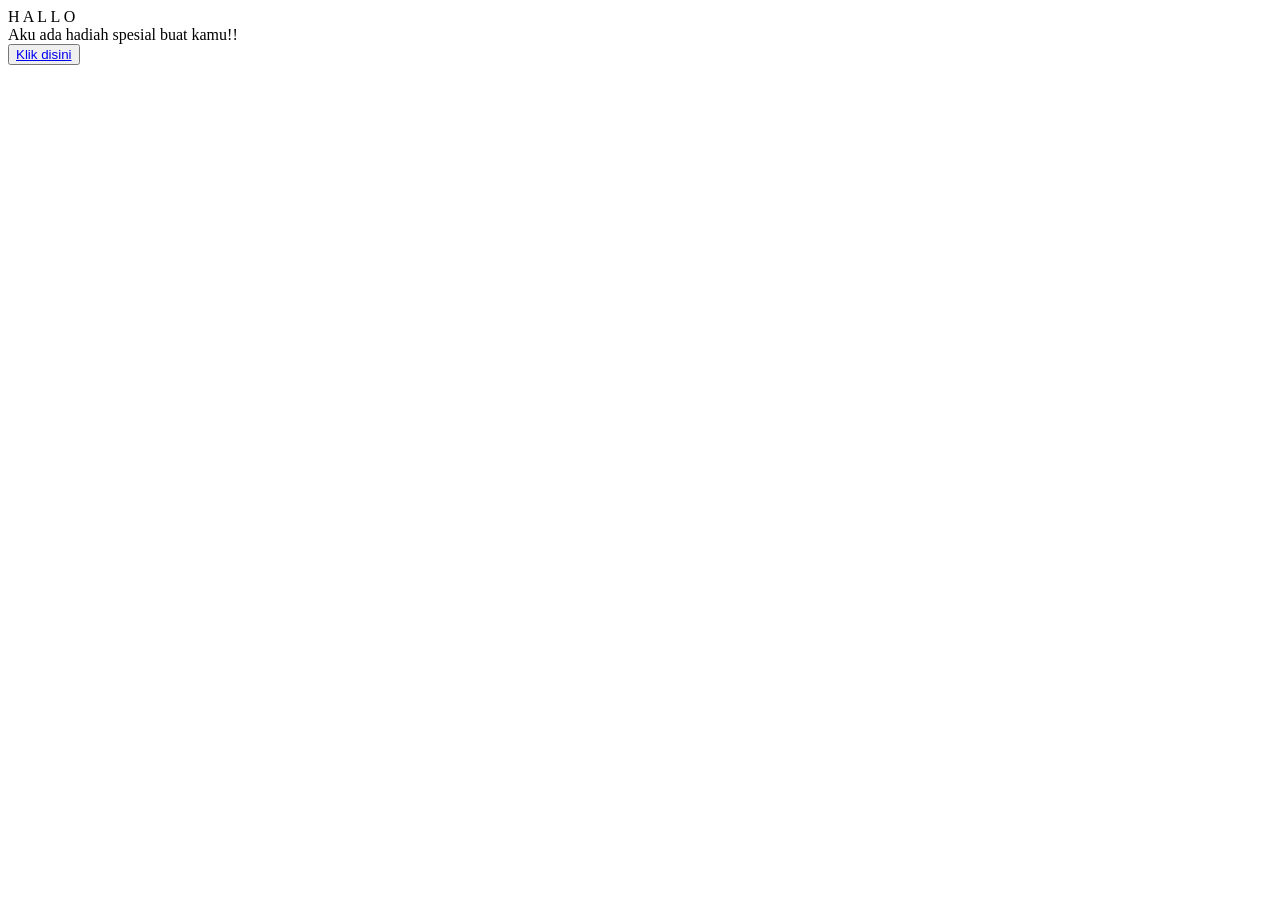
==== index.html @ ebc0c957 "Add files via upload" ====
<!DOCTYPE html>
<html lang="en">
<head>
    <meta charset="UTF-8">
    <meta http-equiv="X-UA-Compatible" content="IE=edge">
    <meta name="viewport" content="width=device-width, initial-scale=1.0">
    <link rel="stylesheet" href="css/style.css">
    <link rel="icon" href="img/flowers.png" type="image/x-icon">
    <title>Flowers</title>
</head>
<body>
    <div class="greetings">
    <!-- silahkan menambah kata sesuai keinginan dengan <span>text...</span -->
        <span>H</span>
        <span>A</span>
        <span>L</span>
        <span>L</span>
        <span>O</span>
    </div>
    <div class="description">
        <span>Aku ada hadiah spesial buat kamu!!</span>
    </div>
    <div class="button">
        <button>
            <a href="flower.html">Klik disini</a>
        </button>
        
    </div>
</body>
</html>
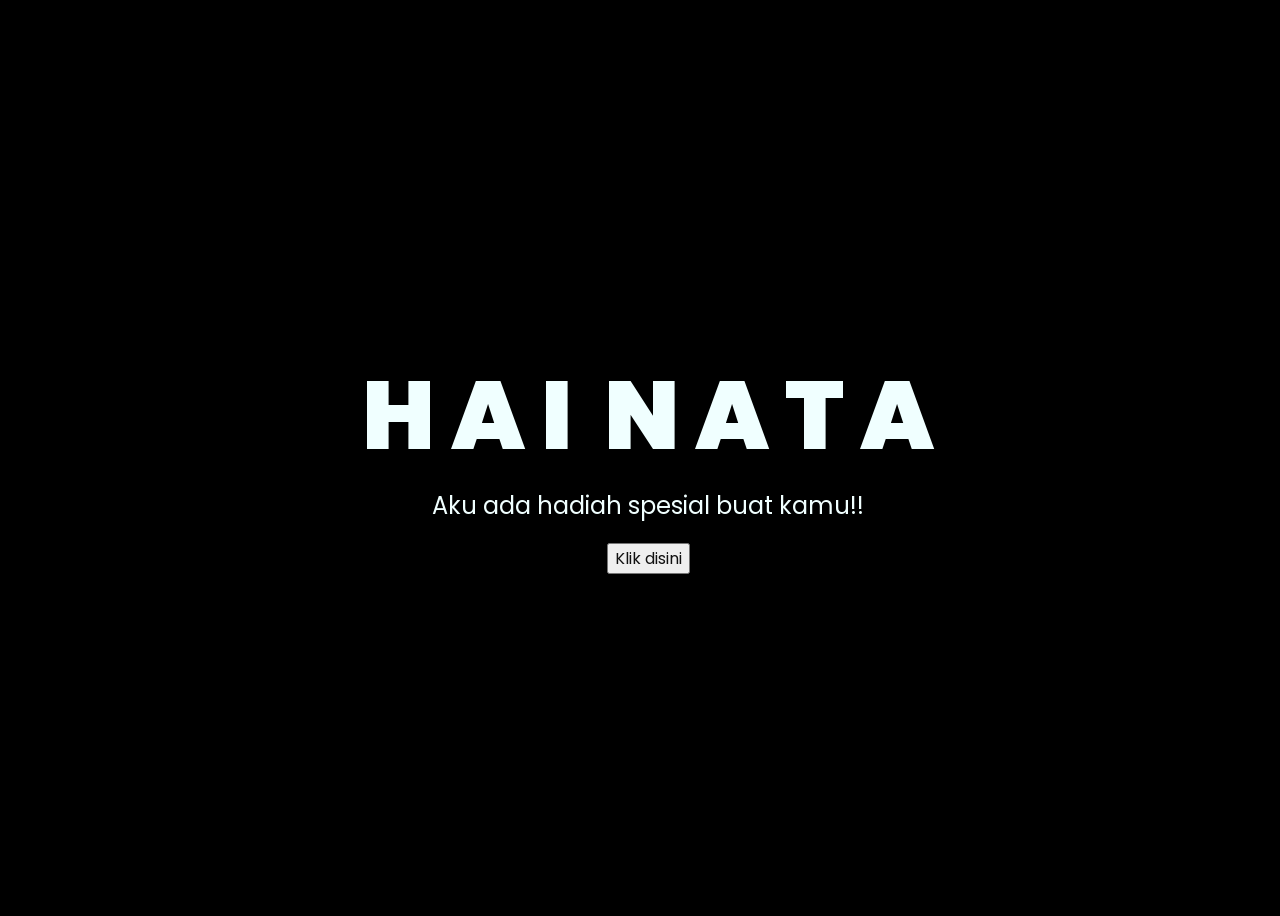
==== commit eaffb758: "index.html" ====
--- a/index.html
+++ b/index.html
@@ -13,9 +13,12 @@
     <!-- silahkan menambah kata sesuai keinginan dengan <span>text...</span -->
         <span>H</span>
         <span>A</span>
-        <span>L</span>
-        <span>L</span>
-        <span>O</span>
+        <span>I</span>
+        <span>‎</span>
+        <span>N</span>
+        <span>A</span>
+        <span>T</span>
+        <span>A</span>
     </div>
     <div class="description">
         <span>Aku ada hadiah spesial buat kamu!!</span>
@@ -27,4 +30,4 @@
         
     </div>
 </body>
-</html>+</html>
--- a/css/style.css
+++ b/css/style.css
@@ -0,0 +1,76 @@
+@import url('https://fonts.googleapis.com/css2?family=Poppins:ital,wght@0,500;1,900&display=swap');
+*{
+    font-family: 'Poppins',cursive;
+}
+body{
+    color: azure;
+    width: 100%;
+    height: 100vh;
+    display: flex;
+    flex-direction: column;
+    align-items: center;
+    justify-content: center;
+    background-color: black;
+}
+.greetings{
+    font-size: 6rem;
+    font-weight: 900;
+}
+.greetings > span{
+    animation: glow 2.5s ease-in-out infinite;
+}
+@keyframes glow{
+    0%, 100%{
+        color: #fff;
+        text-shadow: 0 0 12px #39c6d6, 0 0 50px #39c6d6, 0 0 100px #39c6d6;
+    }
+    10%, 90%{
+        color: #111;
+        text-shadow: none;
+    }
+}
+.greetings > span:nth-child(2){
+    animation-delay: .2s ;
+}
+.greetings > span:nth-child(3){
+    animation-delay: .4s ;
+}
+.greetings > span:nth-child(5){
+    animation-delay: .6s;
+}
+.greetings > span:nth-child(6){
+    animation-delay: .8s;
+}
+.greetings > span:nth-child(7){
+    animation-delay: 1s;
+}
+.greetings > span:nth-child(8){
+    animation-delay: 1.2s;
+}
+
+.description{
+    font-size: 1.5rem;
+    margin-bottom: 20px;
+}
+
+.button a{
+    text-decoration: none;
+    font-size: 1rem;
+    color: #111;
+}
+
+@media screen and (max-width:574px){
+    .greetings{
+        display: block;
+        font-size: 3rem;
+        font-weight: 500;
+        text-align: center;
+    }
+    .description{
+        font-size: 1rem;
+    }
+    
+    .button a{
+        font-size: .5rem;
+    }
+}
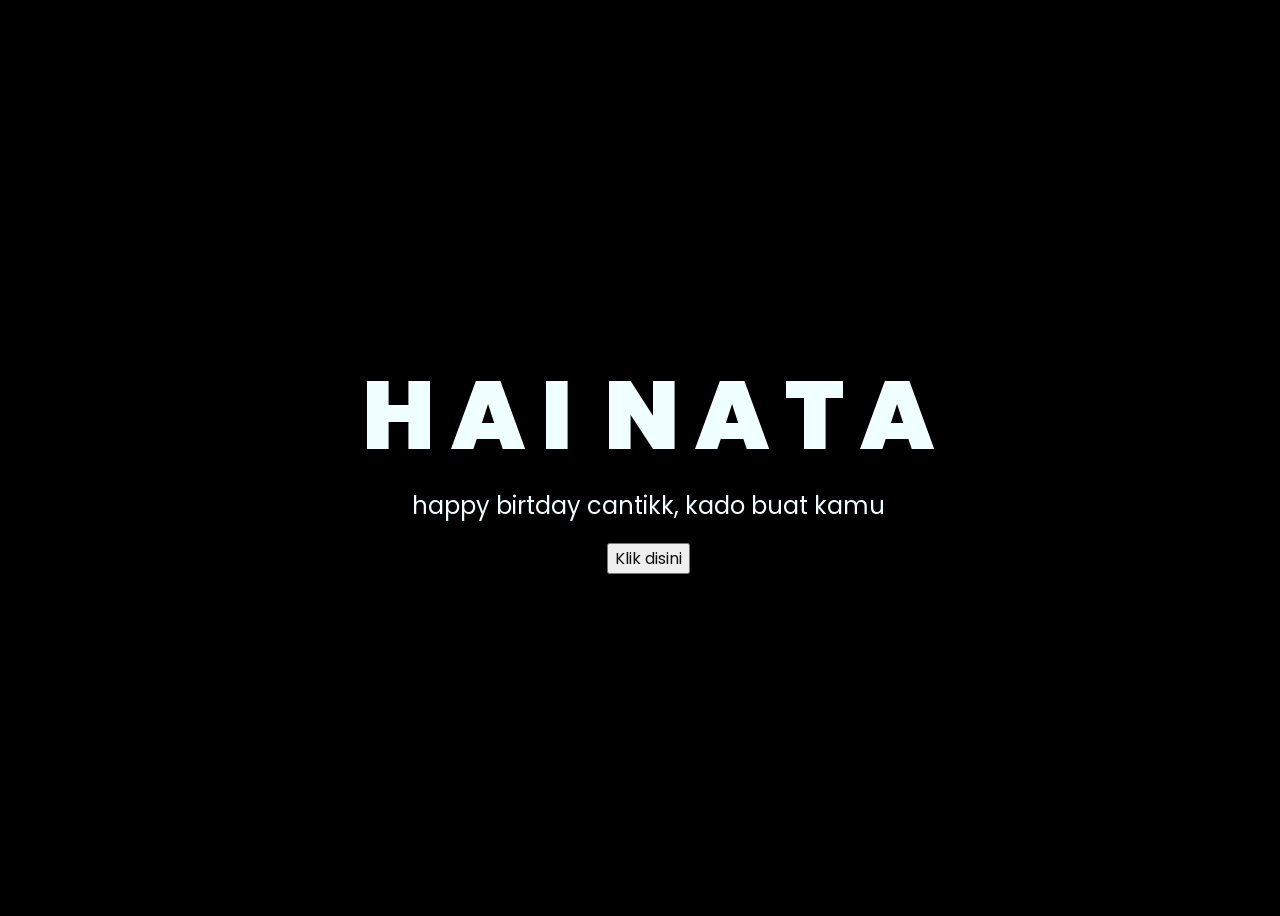
==== commit 57b13ac7: "index.html" ====
--- a/index.html
+++ b/index.html
@@ -21,7 +21,7 @@
         <span>A</span>
     </div>
     <div class="description">
-        <span>Aku ada hadiah spesial buat kamu!!</span>
+        <span>happy birtday cantikk, kado buat kamu</span>
     </div>
     <div class="button">
         <button>
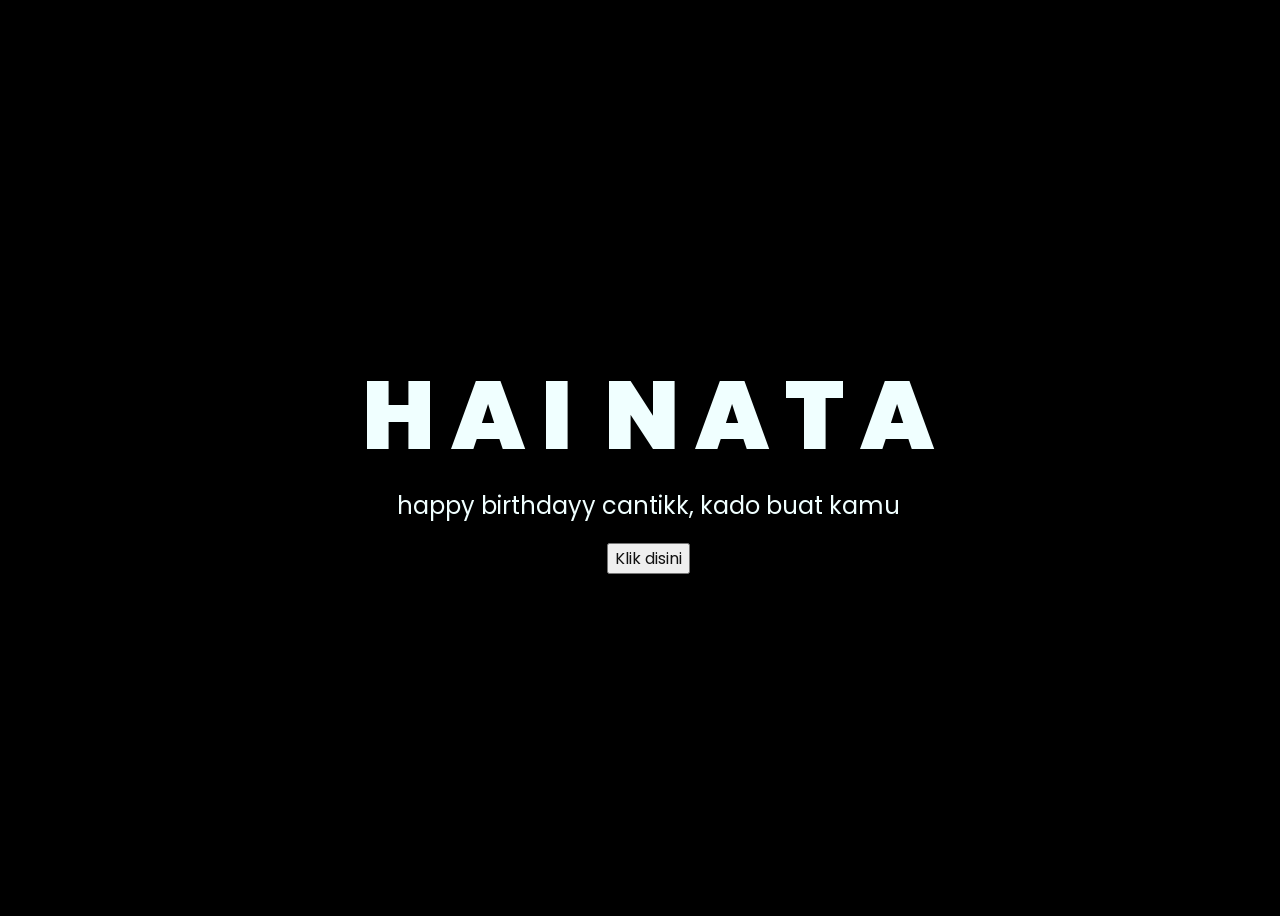
==== commit 428dc85f: "index.html" ====
--- a/index.html
+++ b/index.html
@@ -21,7 +21,7 @@
         <span>A</span>
     </div>
     <div class="description">
-        <span>happy birtday cantikk, kado buat kamu</span>
+        <span>happy birthdayy cantikk, kado buat kamu</span>
     </div>
     <div class="button">
         <button>
